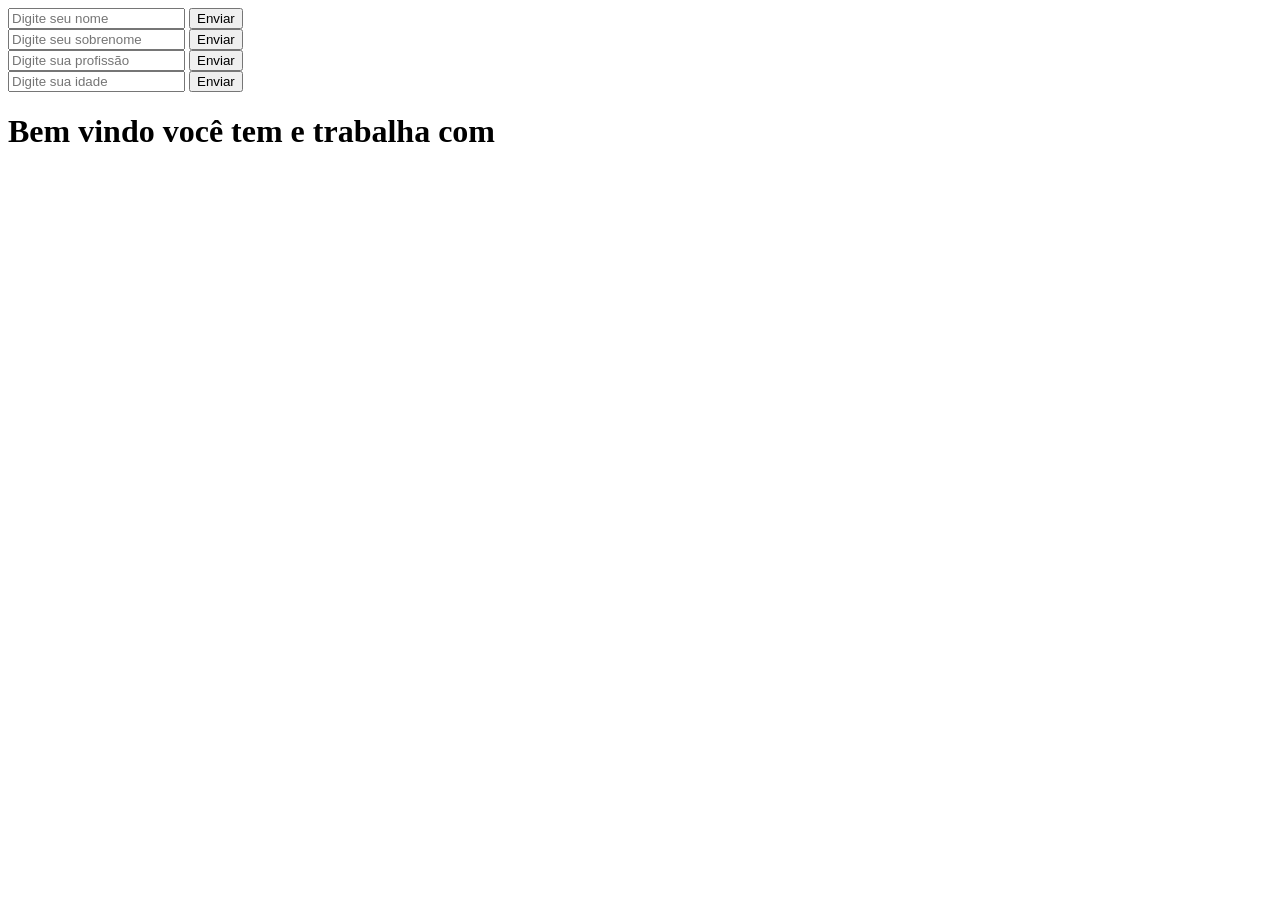
==== Aula 08/Atividade/index.html @ 7d86285c "Aula 08" ====
<!DOCTYPE html>
<html lang="en">
<head>
    <meta charset="UTF-8">
    <meta name="viewport" content="width=device-width, initial-scale=1.0">
    <title>Document</title>
</head>
<body>
    <div>
        <input type="text" id="nome" placeholder="Digite seu nome">
        <button onclick="Enviar()">Enviar</button><br>
  </div>

  <div>
        <input type="text" id="sobrenome" placeholder="Digite seu sobrenome">
        <button onclick="Enviar()">Enviar</button><br>
    </div>

    <div>
        <input type="text" id="profissão" placeholder="Digite sua profissão">
        <button onclick="Enviar()">Enviar</button><br>
    </div>

   <div>
         <input type="text" id="idade" placeholder="Digite sua idade">
         <button onclick="Enviar()">Enviar</button><br>
   </div>

    <div>
        <h1>Bem vindo<span id="nome" id="sobrenome"> você tem<span id="idade"> e trabalha com</span id="profissão"></h1>
        
    </div>

    <script src="script.js"></script>
</body>
</html>
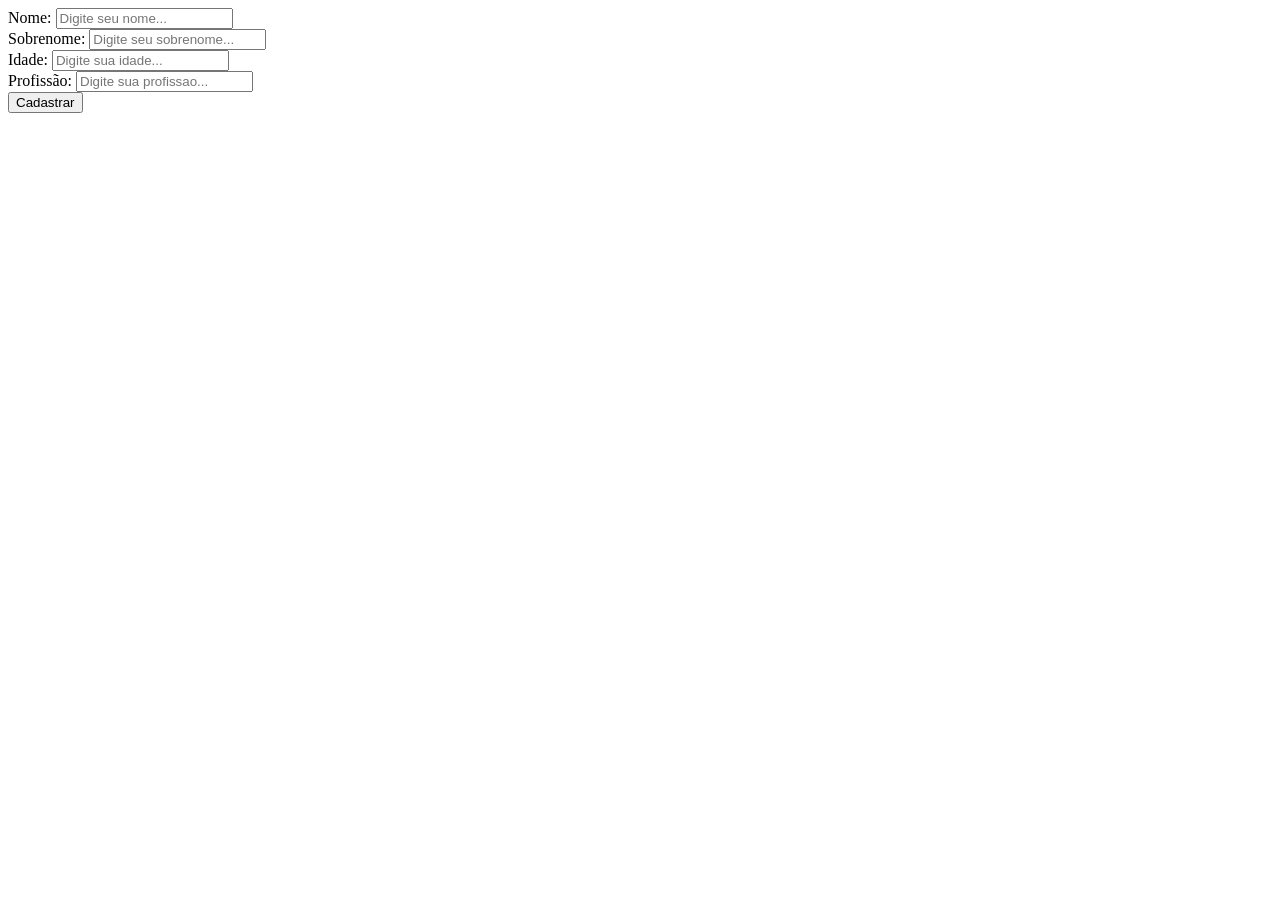
==== commit 9b816feb: "aula 09" ====
--- a/Aula 08/Atividade/index.html
+++ b/Aula 08/Atividade/index.html
@@ -6,31 +6,22 @@
     <title>Document</title>
 </head>
 <body>
-    <div>
-        <input type="text" id="nome" placeholder="Digite seu nome">
-        <button onclick="Enviar()">Enviar</button><br>
-  </div>
-
-  <div>
-        <input type="text" id="sobrenome" placeholder="Digite seu sobrenome">
-        <button onclick="Enviar()">Enviar</button><br>
-    </div>
-
-    <div>
-        <input type="text" id="profissão" placeholder="Digite sua profissão">
-        <button onclick="Enviar()">Enviar</button><br>
-    </div>
-
-   <div>
-         <input type="text" id="idade" placeholder="Digite sua idade">
-         <button onclick="Enviar()">Enviar</button><br>
-   </div>
-
-    <div>
-        <h1>Bem vindo<span id="nome" id="sobrenome"> você tem<span id="idade"> e trabalha com</span id="profissão"></h1>
-        
-    </div>
-
+    <form id ="formulario">
+        <label for="nome">Nome: </label>
+        <input type="text" id="nome" name="nome" placeholder="Digite seu nome...">
+        <br>
+        <label for="sobrenome">Sobrenome: </label>
+        <input type="text" id="sobrenome" name="sobrenome" placeholder="Digite seu sobrenome...">
+        <br>
+        <label for="idade">Idade: </label>
+        <input type="text" id="idade" name="idade" placeholder="Digite sua idade...">
+        <br>
+        <label for="profissao"> Profissão: </label>
+        <input type="text" id="profissao" name="profissao" placeholder="Digite sua profissao...">
+        <br>
+        <input type="submit" value="Cadastrar">
+    </form>
+    <p id="resposta"></p>
     <script src="script.js"></script>
 </body>
 </html>
